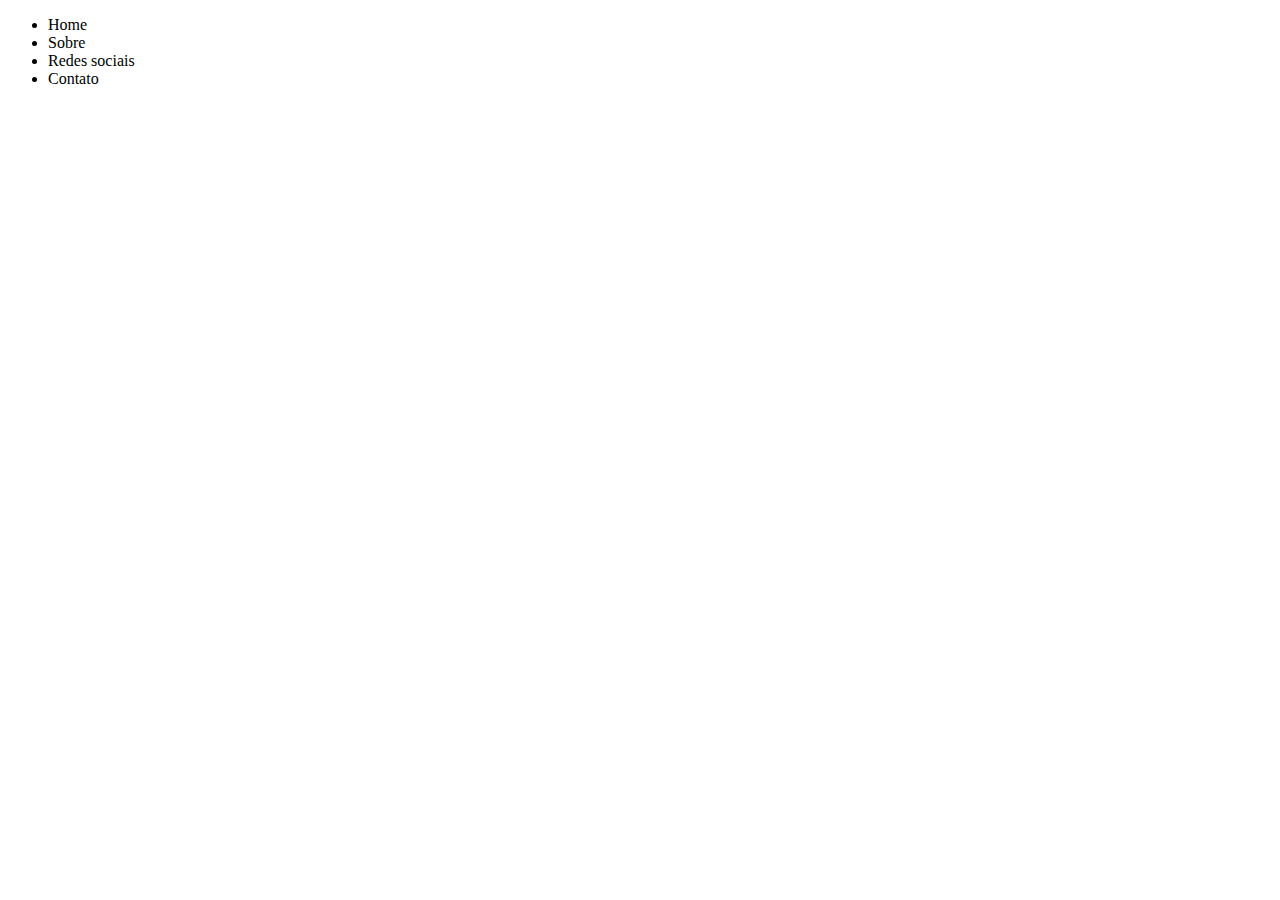
==== pagina2.html @ 239ef916 "23/11/22" ====
<!DOCTYPE html>
<html lang="pt-br">
<head>
    <meta charset="UTF-8">
    <meta http-equiv="X-UA-Compatible" content="IE=edge">
    <meta name="viewport" content="width=device-width, initial-scale=1.0">
    <title>Pagina 2</title>
</head>
<body>
 <header>
<ul>
    <li>Home</li>
    <li>Sobre</li>
    <li>Redes sociais</li>
    <li>Contato</li>
</ul>
 </header>    
 

</body>
</html>
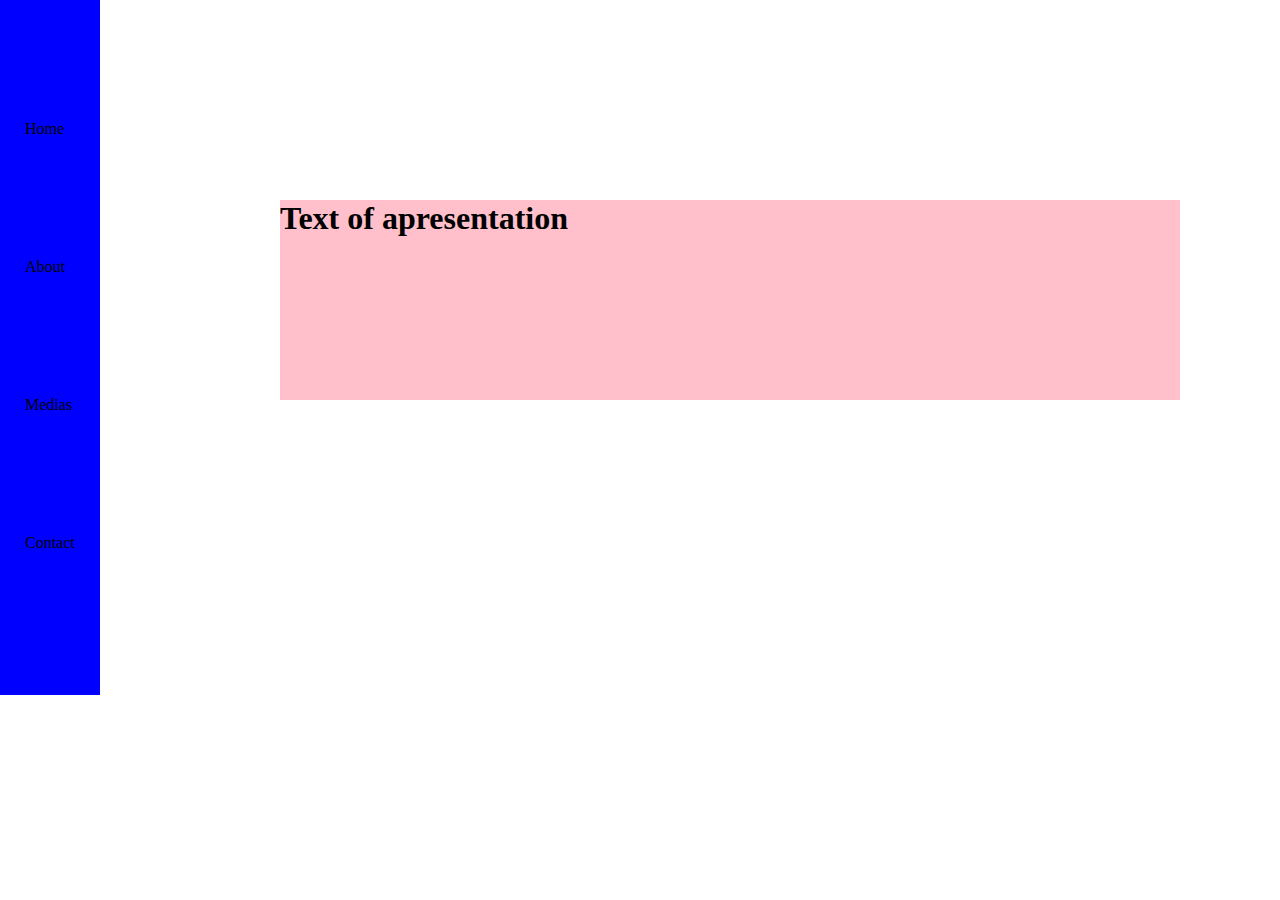
==== commit 21b4965f: "23/11/2022" ====
--- a/pagina2.html
+++ b/pagina2.html
@@ -5,17 +5,20 @@
     <meta http-equiv="X-UA-Compatible" content="IE=edge">
     <meta name="viewport" content="width=device-width, initial-scale=1.0">
     <title>Pagina 2</title>
+    <link rel="stylesheet" href="pg2.css">
 </head>
 <body>
  <header>
 <ul>
     <li>Home</li>
-    <li>Sobre</li>
-    <li>Redes sociais</li>
-    <li>Contato</li>
+    <li>About</li>
+    <li>Medias</li>
+    <li>Contact</li>
 </ul>
  </header>    
- 
+ <main>
+    <h1>Text of apresentation</h1>
+ </main>
 
 </body>
 </html>--- a/pg2.css
+++ b/pg2.css
@@ -0,0 +1,26 @@
+*{
+    margin:0px;
+    padding:0px;
+}
+li{
+    display: flex;
+    flex-direction: row;
+    padding-top:120px;
+    padding-left:25px;
+}
+header{
+    background-color:blue;
+    display: flex;
+    flex-direction: column;
+    height:695px;
+    width:100px;
+
+}
+main{
+    width:900px;
+    height:200px;
+    background-color:pink;
+    position: absolute;
+    right: 100px;
+    top:200px;
+}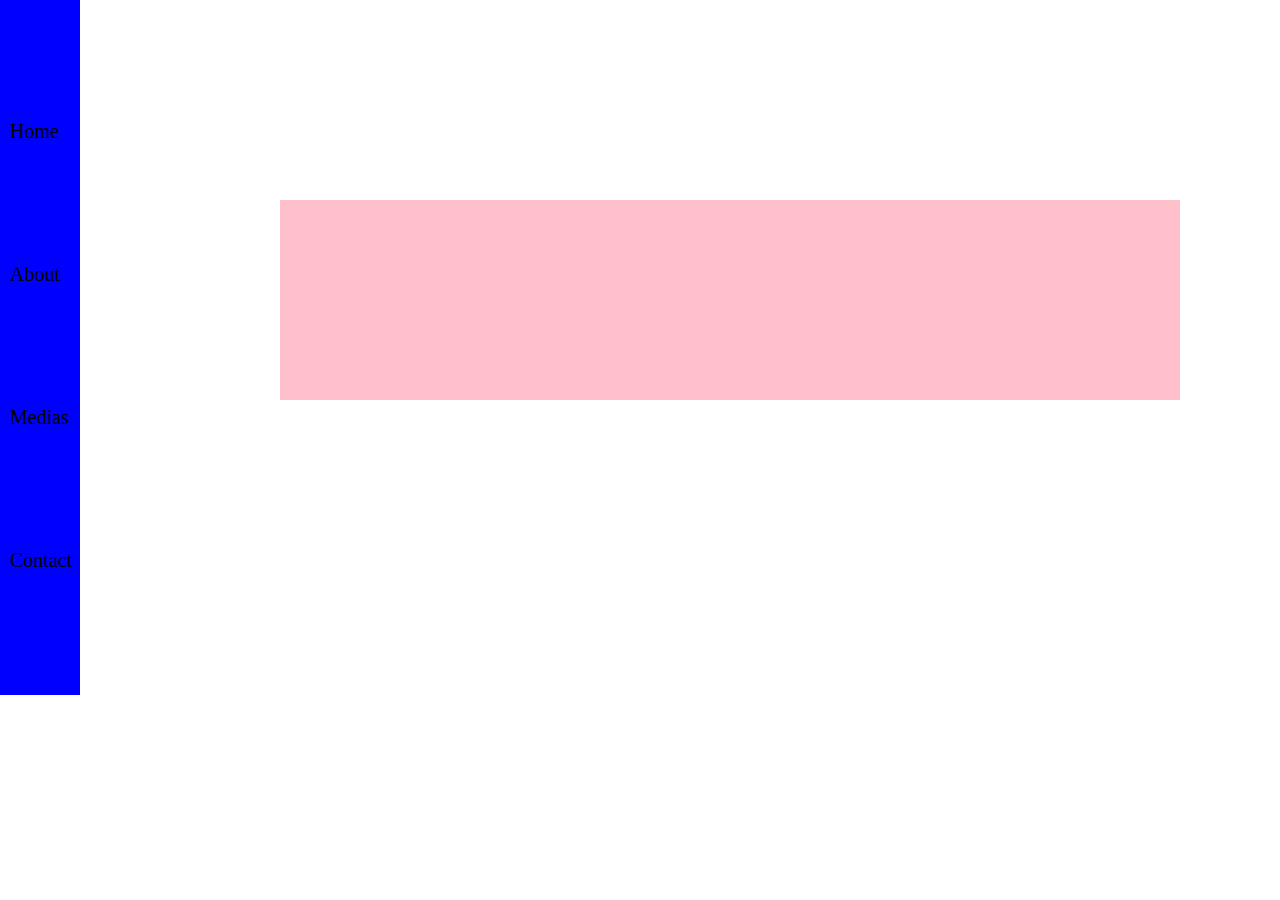
==== commit 5d70a85c: "23/11/202" ====
--- a/pagina2.html
+++ b/pagina2.html
@@ -17,7 +17,7 @@
 </ul>
  </header>    
  <main>
-    <h1>Text of apresentation</h1>
+    
  </main>
 
 </body>
--- a/pg2.css
+++ b/pg2.css
@@ -3,17 +3,18 @@
     padding:0px;
 }
 li{
+    font: 15pt italic arial;
     display: flex;
     flex-direction: row;
     padding-top:120px;
-    padding-left:25px;
+    padding-left:10px;
 }
 header{
     background-color:blue;
     display: flex;
     flex-direction: column;
     height:695px;
-    width:100px;
+    width:80px;
 
 }
 main{
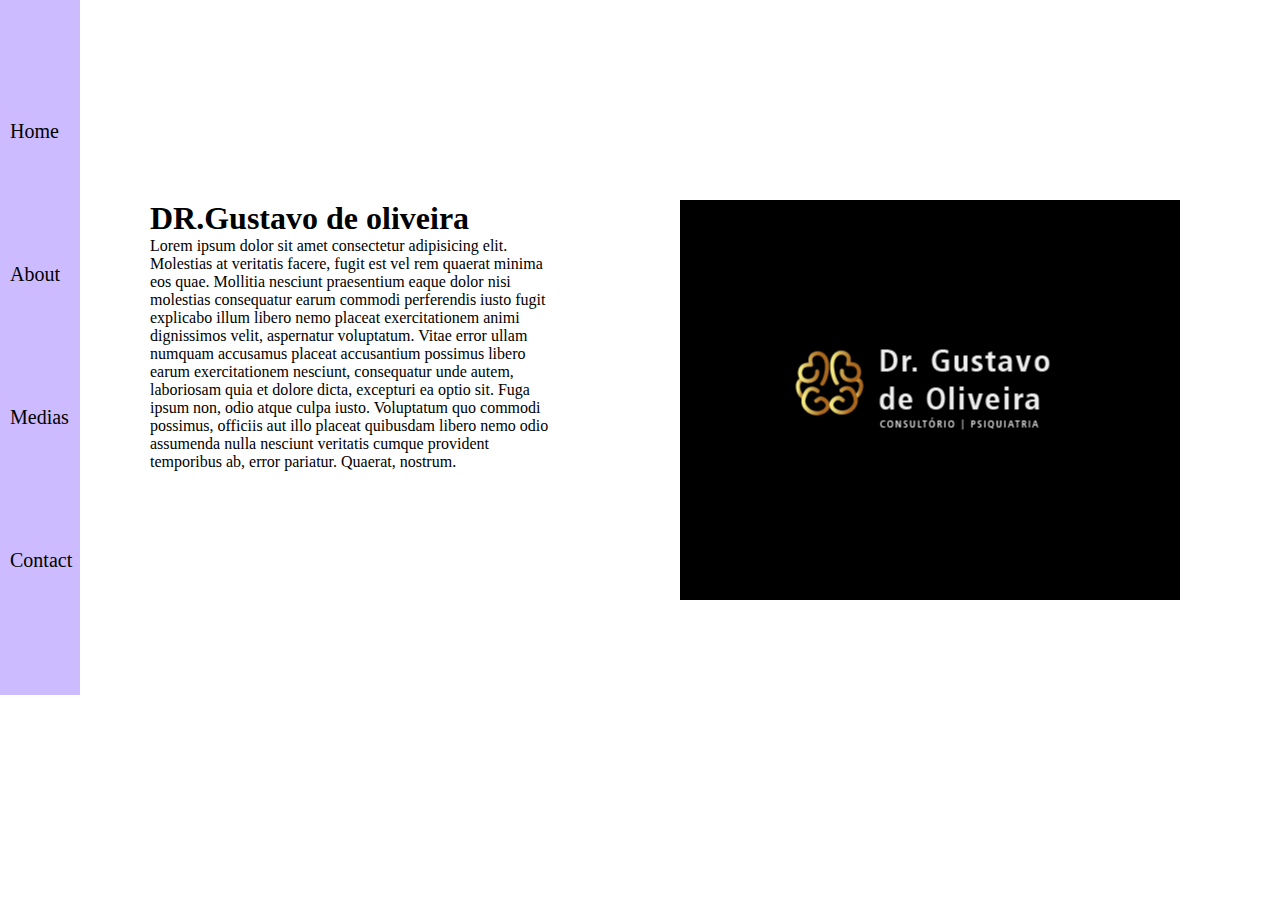
==== commit c2763d6c: "24/11/2022" ====
--- a/pagina2.html
+++ b/pagina2.html
@@ -17,8 +17,17 @@
 </ul>
  </header>    
  <main>
-    
+    <!-- imagem da logo -->
  </main>
-
+ <article>
+    <h1>DR.Gustavo de oliveira</h1>
+    <p> Lorem ipsum dolor sit amet consectetur adipisicing elit. Molestias at veritatis facere, 
+        fugit est vel rem quaerat minima eos quae. Mollitia nesciunt praesentium eaque dolor nisi molestias
+         consequatur earum commodi perferendis iusto fugit explicabo illum libero nemo placeat exercitationem animi
+         dignissimos velit, aspernatur voluptatum. Vitae error ullam numquam accusamus placeat accusantium possimus libero 
+         earum exercitationem nesciunt, consequatur unde autem, laboriosam quia et dolore dicta, excepturi ea optio sit. Fuga 
+         ipsum non, odio atque culpa iusto. Voluptatum quo commodi possimus, officiis aut illo placeat quibusdam
+         libero nemo odio assumenda nulla nesciunt veritatis cumque provident temporibus ab, error pariatur. Quaerat, nostrum. </p>
+ </article>
 </body>
 </html>--- a/pg2.css
+++ b/pg2.css
@@ -10,18 +10,29 @@
     padding-left:10px;
 }
 header{
-    background-color:blue;
+    background-color:#cbf;
     display: flex;
     flex-direction: column;
+    position:fixed;
     height:695px;
     width:80px;
 
 }
 main{
-    width:900px;
-    height:200px;
+    background-image:url(img/logo.jpg);
+    /* background-position: center; */
+    background-position: center;
+    background-repeat: no-repeat;  
+    width:500px;
+    height:400px;
     background-color:pink;
     position: absolute;
     right: 100px;
     top:200px;
+}
+article{
+    width:400px;
+    position: absolute;
+    left:150px;
+    top:200px;
 }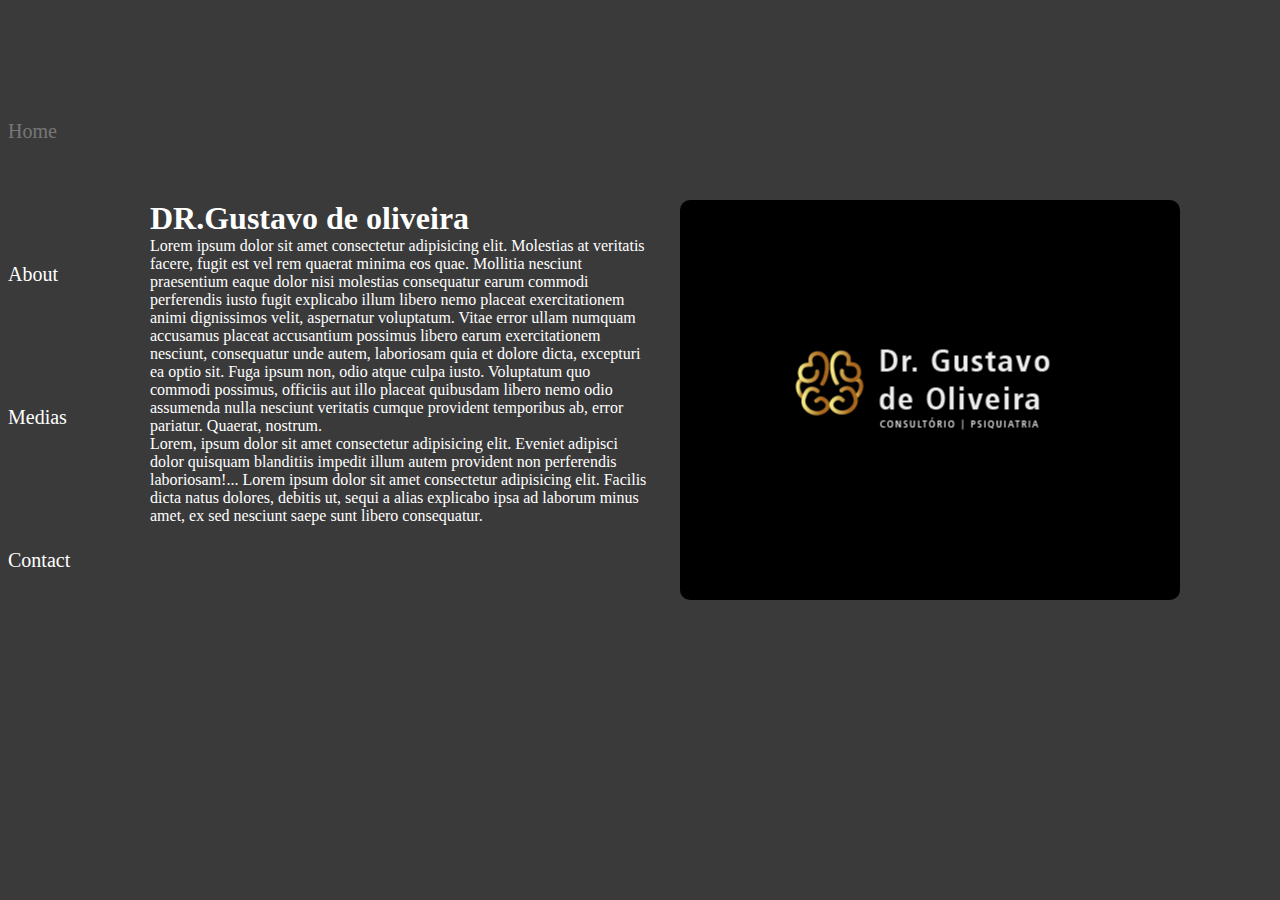
==== commit 26aef58b: "14/03/2023" ====
--- a/pagina2.html
+++ b/pagina2.html
@@ -28,6 +28,13 @@
          earum exercitationem nesciunt, consequatur unde autem, laboriosam quia et dolore dicta, excepturi ea optio sit. Fuga 
          ipsum non, odio atque culpa iusto. Voluptatum quo commodi possimus, officiis aut illo placeat quibusdam
          libero nemo odio assumenda nulla nesciunt veritatis cumque provident temporibus ab, error pariatur. Quaerat, nostrum. </p>
+
+         <p> Lorem, ipsum dolor sit amet consectetur adipisicing elit. Eveniet adipisci dolor quisquam 
+            blanditiis impedit illum autem provident non perferendis laboriosam!... Lorem ipsum dolor sit amet consectetur
+             adipisicing elit. Facilis
+             dicta natus dolores, debitis ut, sequi a alias explicabo ipsa ad 
+            laborum minus amet, ex sed nesciunt saepe sunt libero consequatur.
+        </p>
  </article>
 </body>
 </html>--- a/pg2.css
+++ b/pg2.css
@@ -2,22 +2,46 @@
     margin:0px;
     padding:0px;
 }
+body{
+   background-color: #3a3a3a;
+   color:#fff;
+}
+
 li{
     font: 15pt italic arial;
     display: flex;
     flex-direction: row;
     padding-top:120px;
-    padding-left:10px;
+    padding-left:8px;
 }
+li:hover{
+    opacity:0.3;
+}
+/* Menu lateral */
 header{
-    background-color:#cbf;
+    background-color:#3a3a3a;
+    color:#fff;
     display: flex;
     flex-direction: column;
     position:fixed;
     height:695px;
     width:80px;
+    animation:slide;
+    animation-duration: 3s;
+    animation-fill-mode: forwards;
 
 }
+@keyframes slide {
+    from{
+        transform: translateX(-100px);
+    }
+    to{
+        transform:translateX(0px);
+    }
+}
+/* --------------------------------- */
+
+/* Imagem da logo */
 main{
     background-image:url(img/logo.jpg);
     /* background-position: center; */
@@ -29,9 +53,24 @@
     position: absolute;
     right: 100px;
     top:200px;
+    border-radius: 10px;
+    animation:direita;
+    animation-duration:4s;
+    animation-fill-mode:forwards;
 }
+@keyframes direita{
+    from{
+        transform:translateY(-500px)
+    }
+    to{
+
+    }
+}
+
+/* ---------------------------------- */
 article{
-    width:400px;
+    width:500px;
+    height: 300px;
     position: absolute;
     left:150px;
     top:200px;
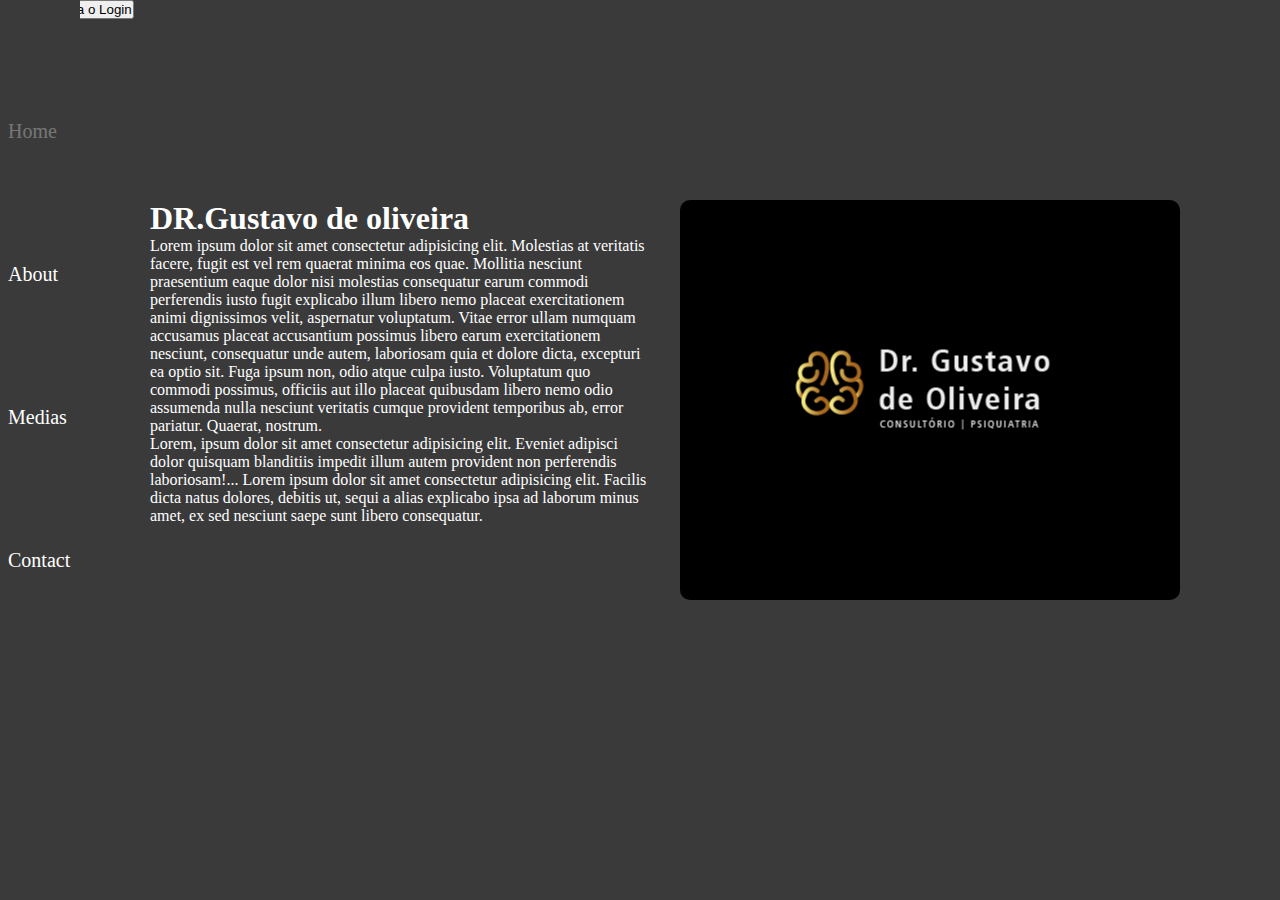
==== commit 94f4716d: "atualização 29/03/2025" ====
--- a/pagina2.html
+++ b/pagina2.html
@@ -19,6 +19,9 @@
  <main>
     <!-- imagem da logo -->
  </main>
+
+ <button id="bntVoltar" onclick="voltar()">Retornar para o Login</button>
+
  <article>
     <h1>DR.Gustavo de oliveira</h1>
     <p> Lorem ipsum dolor sit amet consectetur adipisicing elit. Molestias at veritatis facere, 
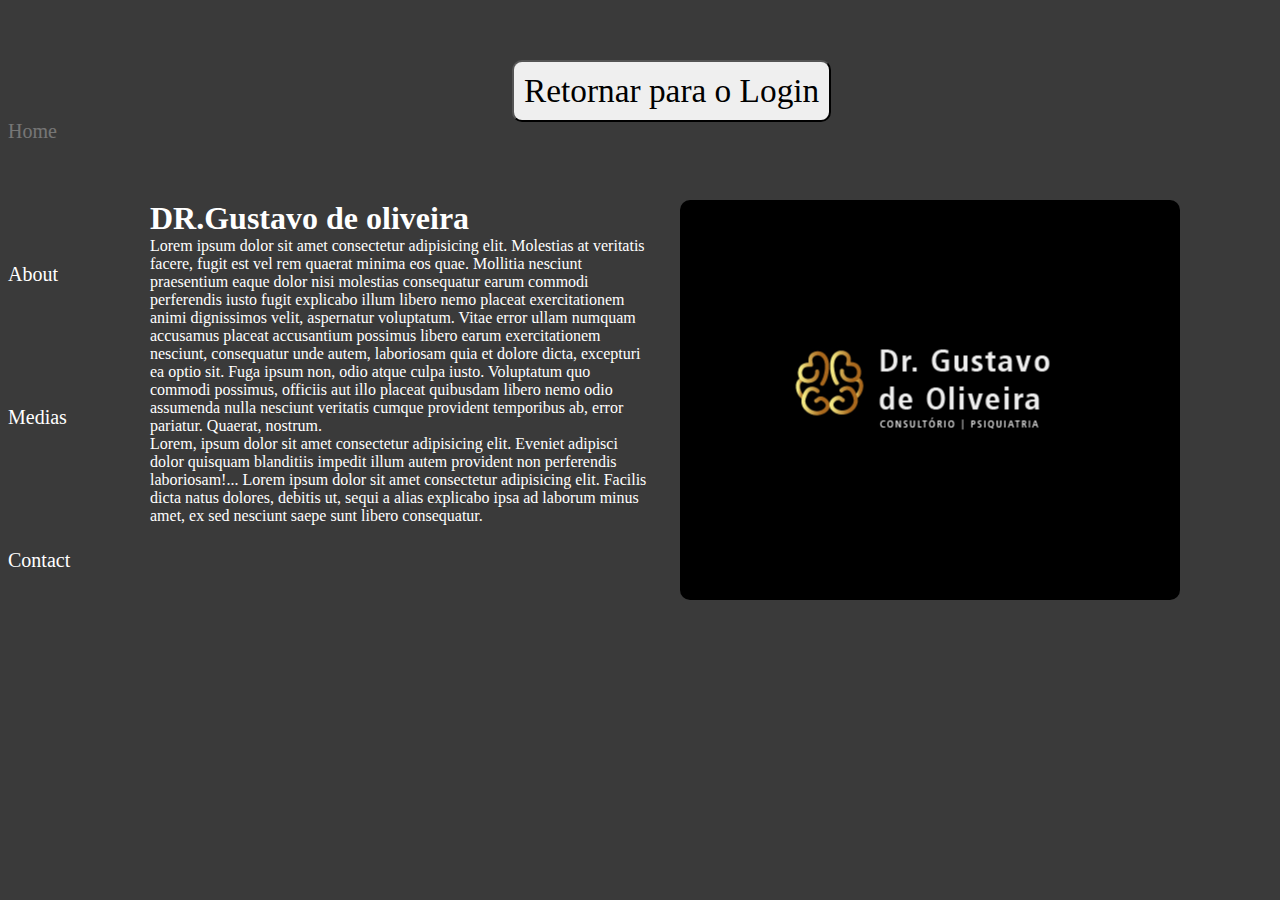
==== commit 0a2e63cf: "Btn de Retorno add" ====
--- a/pagina2.html
+++ b/pagina2.html
@@ -6,6 +6,7 @@
     <meta name="viewport" content="width=device-width, initial-scale=1.0">
     <title>Pagina 2</title>
     <link rel="stylesheet" href="pg2.css">
+    <script src="projeto.js"></script>
 </head>
 <body>
  <header>
@@ -20,24 +21,24 @@
     <!-- imagem da logo -->
  </main>
 
- <button id="bntVoltar" onclick="voltar()">Retornar para o Login</button>
-
+ 
  <article>
-    <h1>DR.Gustavo de oliveira</h1>
-    <p> Lorem ipsum dolor sit amet consectetur adipisicing elit. Molestias at veritatis facere, 
-        fugit est vel rem quaerat minima eos quae. Mollitia nesciunt praesentium eaque dolor nisi molestias
+     <h1>DR.Gustavo de oliveira</h1>
+     <p> Lorem ipsum dolor sit amet consectetur adipisicing elit. Molestias at veritatis facere, 
+         fugit est vel rem quaerat minima eos quae. Mollitia nesciunt praesentium eaque dolor nisi molestias
          consequatur earum commodi perferendis iusto fugit explicabo illum libero nemo placeat exercitationem animi
          dignissimos velit, aspernatur voluptatum. Vitae error ullam numquam accusamus placeat accusantium possimus libero 
          earum exercitationem nesciunt, consequatur unde autem, laboriosam quia et dolore dicta, excepturi ea optio sit. Fuga 
          ipsum non, odio atque culpa iusto. Voluptatum quo commodi possimus, officiis aut illo placeat quibusdam
          libero nemo odio assumenda nulla nesciunt veritatis cumque provident temporibus ab, error pariatur. Quaerat, nostrum. </p>
-
+         
          <p> Lorem, ipsum dolor sit amet consectetur adipisicing elit. Eveniet adipisci dolor quisquam 
-            blanditiis impedit illum autem provident non perferendis laboriosam!... Lorem ipsum dolor sit amet consectetur
+             blanditiis impedit illum autem provident non perferendis laboriosam!... Lorem ipsum dolor sit amet consectetur
              adipisicing elit. Facilis
              dicta natus dolores, debitis ut, sequi a alias explicabo ipsa ad 
-            laborum minus amet, ex sed nesciunt saepe sunt libero consequatur.
-        </p>
- </article>
+             laborum minus amet, ex sed nesciunt saepe sunt libero consequatur.
+            </p>
+        </article>
+        <button id="bntVoltar" onclick="voltar()" >Retornar para o Login</button>
 </body>
 </html>--- a/pg2.css
+++ b/pg2.css
@@ -74,4 +74,17 @@
     position: absolute;
     left:150px;
     top:200px;
+}
+
+button {
+    
+    position: absolute;
+    left:40%;
+    top:60px;
+    border-radius: 10px;
+    padding: 10px;
+    font: 25pt arial red;
+}
+button:hover {
+    background-color: red;
 }